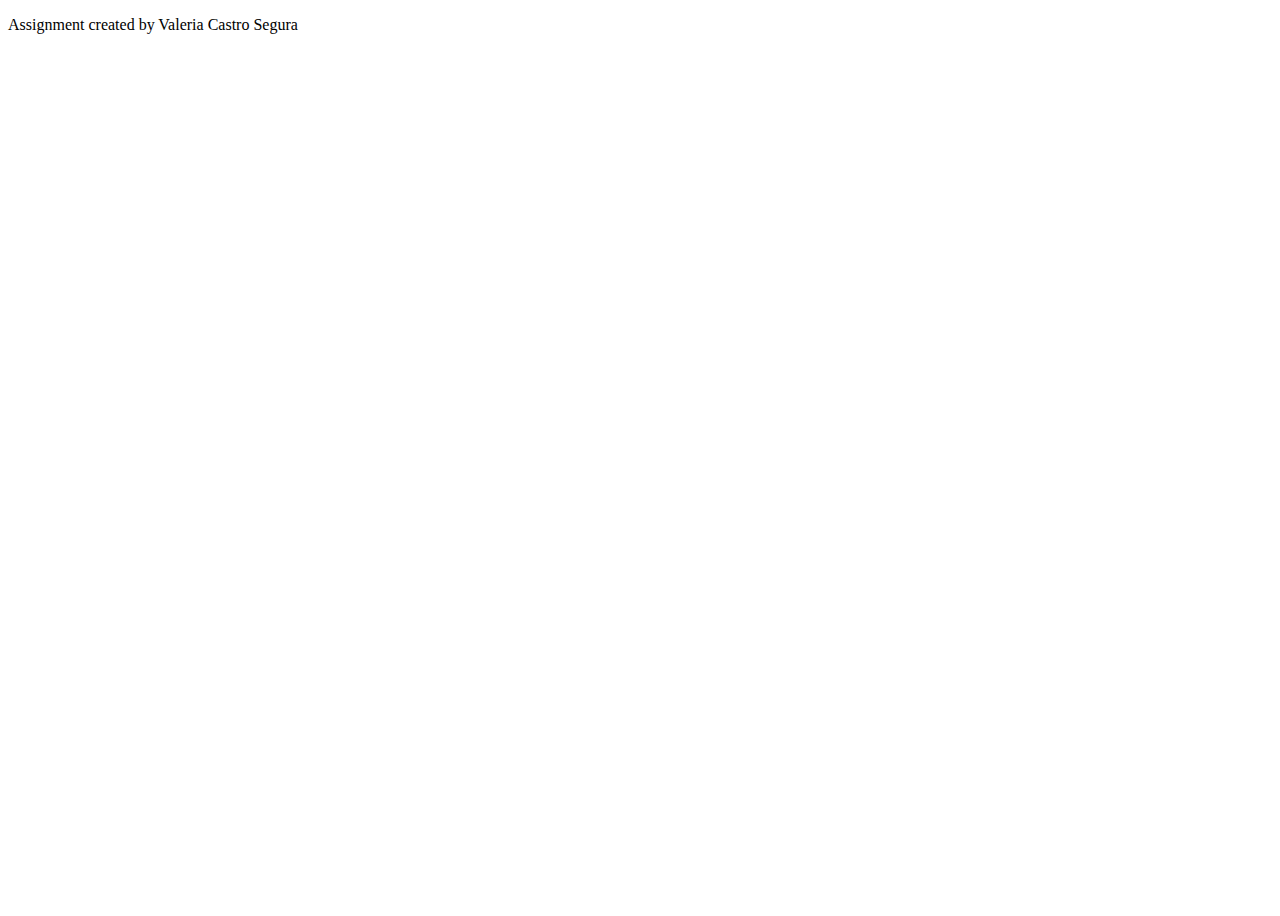
==== index.html @ 15fc86b0 "Initial commit" ====
<!DOCTYPE html>
<html>

<head>
  <meta charset="utf-8">
  <meta name="viewport" content="width=device-width">
  <title>Assignment 1 Homepage</title>
  <link href="style.css" rel="stylesheet" type="text/css" />
</head>

<body>

 
  
  
  
  <header></header>
  <nav></nav>
  <main></main>
  <footer>
    <p> Assignment created by Valeria Castro Segura</p>
  </footer>
  <script src="script.js"></script>

 <!--
  This script places a badge on your repl's full-browser view back to your repl's cover
  page. Try various colors for the theme: dark, light, red, orange, yellow, lime, green,
  teal, blue, blurple, magenta, pink!
  -->
  <script src="https://replit.com/public/js/replit-badge.js" theme="blue" defer></script> 
</body>

</html>
---- style.css ----
html, body {
  height: 100%;
  width: 100%;
}
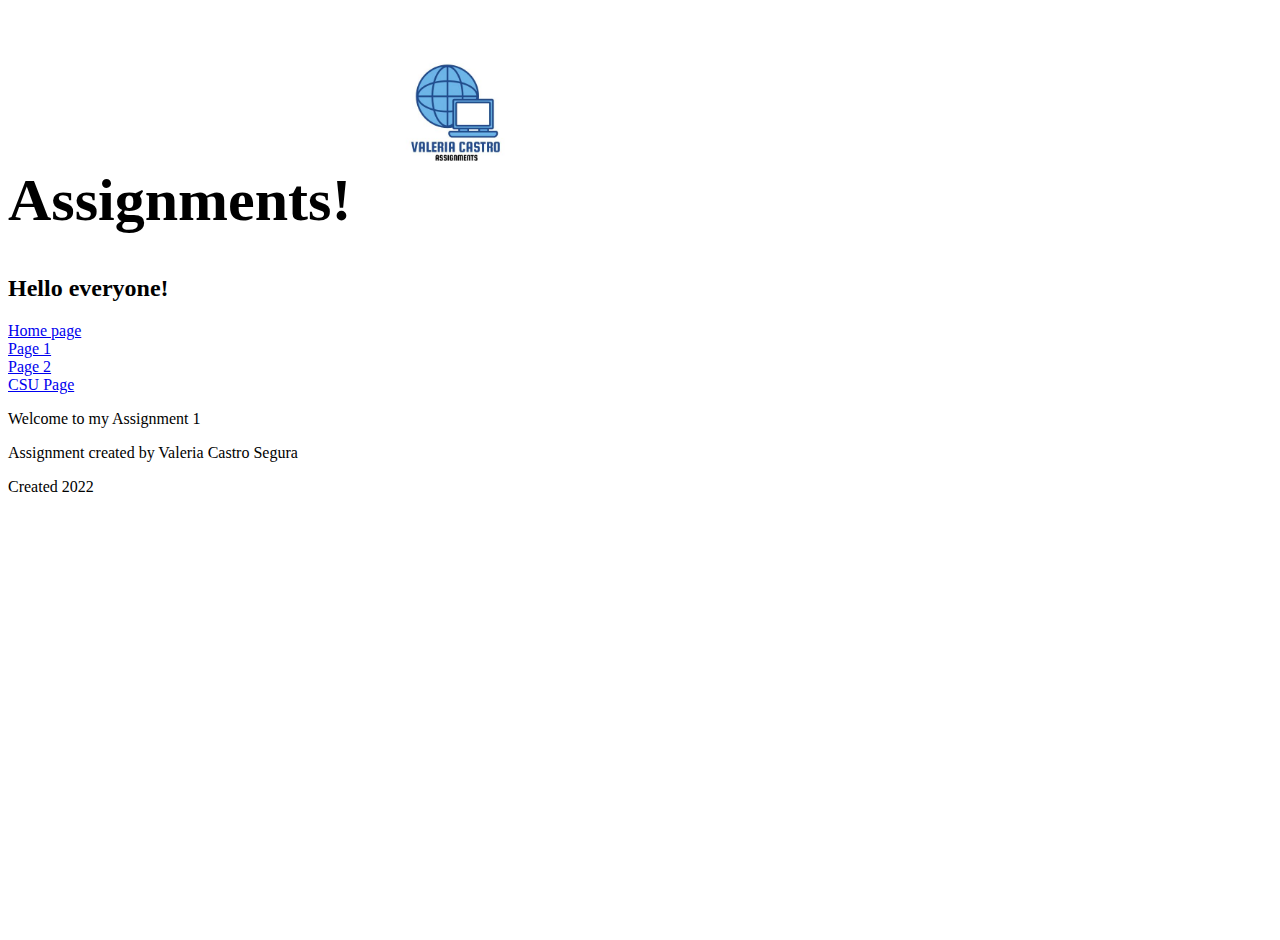
==== commit 8f3f45d5: "I did finish page 1" ====
--- a/index.html
+++ b/index.html
@@ -7,27 +7,37 @@
   <title>Assignment 1 Homepage</title>
   <link href="style.css" rel="stylesheet" type="text/css" />
 </head>
+<body>
+  <div class="grid-container">
+  
+  <header class="h">
+    <h1 style="font-size: 60px;">Assignments!
+  <img src="images/principal.jpg" height="180"></h1> 
+    <h2>Hello everyone!</h2>
+  </header>
 
-<body>
+<nav class="n"
+  <ul>
+  <li><a href="index.html">Home page</a></li>
+  <li><a href="page1.html">Page 1</a></li>
+  <li><a href="page2.html">Page 2</a></li> 
+  <li><a href="csu.html">CSU Page</a></li>
+  </ul>
+  </nav>
 
- 
-  
-  
-  
-  <header></header>
-  <nav></nav>
-  <main></main>
-  <footer>
+    
+  <main class="m">
+    <p>Welcome to my Assignment 1</p>
+  </main>
+    
+  <footer class="f">
     <p> Assignment created by Valeria Castro Segura</p>
+    <p>Created 2022</p>
   </footer>
+
+  </div>
   <script src="script.js"></script>
 
- <!--
-  This script places a badge on your repl's full-browser view back to your repl's cover
-  page. Try various colors for the theme: dark, light, red, orange, yellow, lime, green,
-  teal, blue, blurple, magenta, pink!
-  -->
-  <script src="https://replit.com/public/js/replit-badge.js" theme="blue" defer></script> 
 </body>
 
 </html>
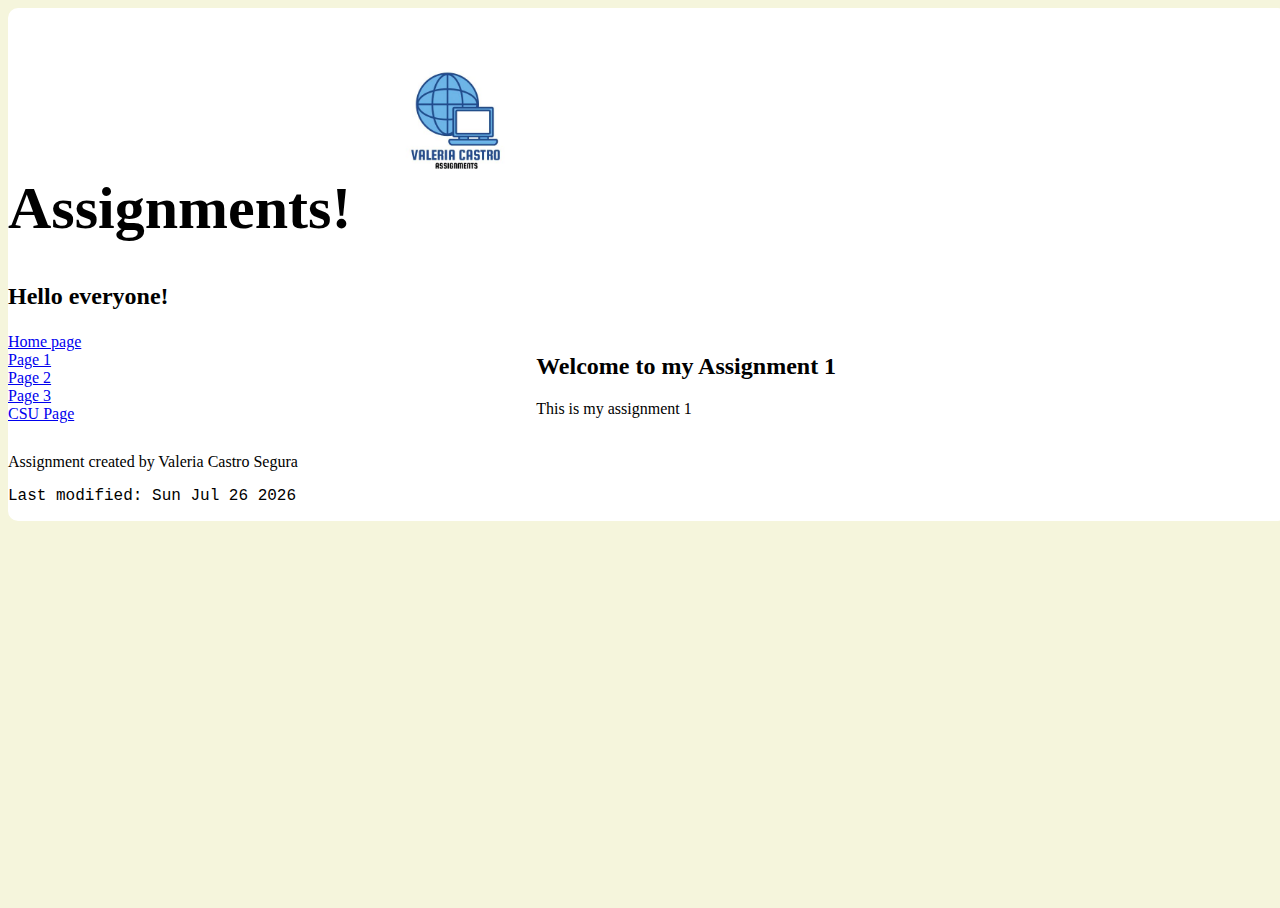
==== commit 14bc0721: "I did create page 3 for my assignment2" ====
--- a/index.html
+++ b/index.html
@@ -21,18 +21,20 @@
   <li><a href="index.html">Home page</a></li>
   <li><a href="page1.html">Page 1</a></li>
   <li><a href="page2.html">Page 2</a></li> 
-  <li><a href="csu.html">CSU Page</a></li>
+  <li><a href="page3.html">Page 3</a></li> 
+  <li><a href="https://www.columbusstate.edu/">CSU Page</a></li>
   </ul>
   </nav>
 
     
   <main class="m">
-    <p>Welcome to my Assignment 1</p>
+    <h2>Welcome to my Assignment 1</h2>
+    <p>This is my assignment 1</p>
   </main>
     
   <footer class="f">
     <p> Assignment created by Valeria Castro Segura</p>
-    <p>Created 2022</p>
+    <p id="modified" style="font-family:courier;"></p>
   </footer>
 
   </div>
--- a/style.css
+++ b/style.css
@@ -2,3 +2,66 @@
   height: 100%;
   width: 100%;
 }
+html, body{
+  background-color: beige;
+}
+.grid-container{
+  background-color:white;
+  border-radius:10px;
+  display:grid;
+  grid-template-areas:
+    "a a a a "
+    "c c b b "
+    "c c b b "
+    "d d d d ";
+  gap:3px;
+  grid-template-columns:repeat(5,1fr)
+  grid-template-rows:repeat(5,90%)
+  padding:3px
+  
+}
+.h{
+  grid-area:a;
+}
+
+.m{
+  grid-area:b;
+}
+
+.n{
+  grid-area:c;
+}
+
+.f{
+  grid-area:d;
+}
+
+page 2
+
+ol.topic{
+  list-style-type; upper-roman;
+}
+ul.basics{
+  list-style-type: lower-roman;
+}
+ul.css{
+  list-style-type: lower-roman;
+}
+ul.style{
+  list-style-type: lower-roman;
+}
+.diff{
+  background-color: lightcoral;
+}
+
+table{
+  width: 100%;
+  border:1px solid
+}
+th{
+  background-color:black;
+  font-family: serif;color:white;
+}
+.atributtes{
+  list-style-type: lower-roman;
+}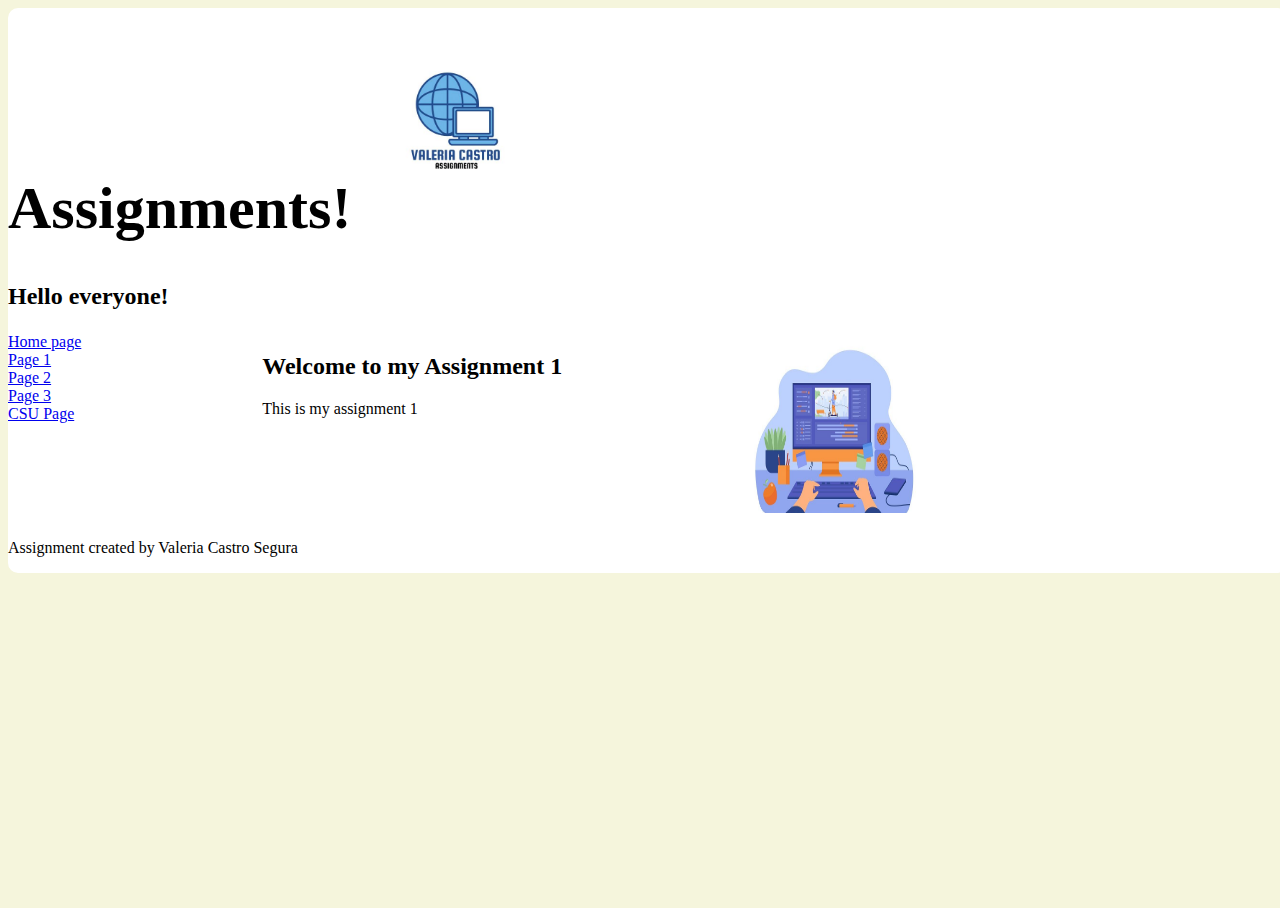
==== commit 30e50b43: "I did add an image on page 1, added a canvas on page 2, and a graph on page 3" ====
--- a/index.html
+++ b/index.html
@@ -2,11 +2,15 @@
 <html>
 
 <head>
+  <title>Assignment 1 Homepage</title>
   <meta charset="utf-8">
-  <meta name="viewport" content="width=device-width">
-  <title>Assignment 1 Homepage</title>
-  <link href="style.css" rel="stylesheet" type="text/css" />
+  <meta name="viewport" content="width=device-width, initial-scale=1.0">
+  <link href="style.css" rel="stylesheet" 
+  type="text/css" />
+  <link rel="stylesheet"
+    media="(min-width:500px" href="style.css">
 </head>
+  
 <body>
   <div class="grid-container">
   
@@ -27,10 +31,18 @@
   </nav>
 
     
-  <main class="m">
+<main class="m">
     <h2>Welcome to my Assignment 1</h2>
     <p>This is my assignment 1</p>
   </main>
+
+  <aside>
+<img src="images/animation.jpg" alt="Computer animation" height="180" width="180">
+
+    
+  </aside>
+
+
     
   <footer class="f">
     <p> Assignment created by Valeria Castro Segura</p>
--- a/style.css
+++ b/style.css
@@ -1,3 +1,4 @@
+
 html, body {
   height: 100%;
   width: 100%;
@@ -10,10 +11,11 @@
   border-radius:10px;
   display:grid;
   grid-template-areas:
-    "a a a a "
-    "c c b b "
-    "c c b b "
-    "d d d d ";
+
+    "a a a a a a a a"
+    "c c b b e e e e"
+    "c c b b e e e e"
+    "d d d d d d d d";
   gap:3px;
   grid-template-columns:repeat(5,1fr)
   grid-template-rows:repeat(5,90%)
@@ -35,6 +37,9 @@
 .f{
   grid-area:d;
 }
+.a{
+  grid-area:e;
+}
 
 page 2
 
@@ -54,14 +59,89 @@
   background-color: lightcoral;
 }
 
+/*Style color for table on page 2*/
 table{
   width: 100%;
   border:1px solid
 }
+
 th{
-  background-color:black;
+  background-color:purple;
   font-family: serif;color:white;
 }
 .atributtes{
   list-style-type: lower-roman;
-}+
+
+table,th,td{
+  border-block: 3px solid;
+  border-block-end: 3px solid;
+  border-block-color: purple;
+}
+
+/*Style to set up canvas on page 1*/ 
+canvas{
+  height: 200%;
+  width: 100%;
+  border:1px solid purple;
+  
+}
+
+
+/*Style to set up the svg graph in page 3*/
+svg{
+  width: 180%;
+  height: 100%;
+  stroke:black;
+  stroke-width: 1px;
+  fill-rule: evenodd;
+  
+}
+/*Style to set up #############3*/
+*{
+  box-sizing:border-box;
+}  
+.nav{
+  padding: 8px;  
+  float:left;
+  width: 20%;
+  margin-top: 7px;
+}
+.main{
+  float: left;
+  padding: 0 20px;
+  width: 20%;
+  overflow: hidden;
+}
+
+.aside{
+  padding:10px 15px;
+  float: left;
+  margin-top: 7px;
+  width:20%;
+}
+
+.footer{
+  padding: 10px;
+  text-align: center;
+  color:pink;
+}
+/*layout for tablets*/
+@media screen and (max-width:800px){
+  .main{
+   width: 80%;
+  padding:0;
+  }
+  .aside{
+    width: 100%;
+  }
+}
+/*Layout for phones*/
+@media screen and (max-width:500px){
+  .main, .nav, .aside,{
+    width: 100%;
+  }
+}
+
+
+
--- a/style.css
+++ b/style.css
@@ -1,3 +1,4 @@
+
 html, body {
   height: 100%;
   width: 100%;
@@ -10,10 +11,11 @@
   border-radius:10px;
   display:grid;
   grid-template-areas:
-    "a a a a "
-    "c c b b "
-    "c c b b "
-    "d d d d ";
+
+    "a a a a a a a a"
+    "c c b b e e e e"
+    "c c b b e e e e"
+    "d d d d d d d d";
   gap:3px;
   grid-template-columns:repeat(5,1fr)
   grid-template-rows:repeat(5,90%)
@@ -35,6 +37,9 @@
 .f{
   grid-area:d;
 }
+.a{
+  grid-area:e;
+}
 
 page 2
 
@@ -54,14 +59,89 @@
   background-color: lightcoral;
 }
 
+/*Style color for table on page 2*/
 table{
   width: 100%;
   border:1px solid
 }
+
 th{
-  background-color:black;
+  background-color:purple;
   font-family: serif;color:white;
 }
 .atributtes{
   list-style-type: lower-roman;
-}+
+
+table,th,td{
+  border-block: 3px solid;
+  border-block-end: 3px solid;
+  border-block-color: purple;
+}
+
+/*Style to set up canvas on page 1*/ 
+canvas{
+  height: 200%;
+  width: 100%;
+  border:1px solid purple;
+  
+}
+
+
+/*Style to set up the svg graph in page 3*/
+svg{
+  width: 180%;
+  height: 100%;
+  stroke:black;
+  stroke-width: 1px;
+  fill-rule: evenodd;
+  
+}
+/*Style to set up #############3*/
+*{
+  box-sizing:border-box;
+}  
+.nav{
+  padding: 8px;  
+  float:left;
+  width: 20%;
+  margin-top: 7px;
+}
+.main{
+  float: left;
+  padding: 0 20px;
+  width: 20%;
+  overflow: hidden;
+}
+
+.aside{
+  padding:10px 15px;
+  float: left;
+  margin-top: 7px;
+  width:20%;
+}
+
+.footer{
+  padding: 10px;
+  text-align: center;
+  color:pink;
+}
+/*layout for tablets*/
+@media screen and (max-width:800px){
+  .main{
+   width: 80%;
+  padding:0;
+  }
+  .aside{
+    width: 100%;
+  }
+}
+/*Layout for phones*/
+@media screen and (max-width:500px){
+  .main, .nav, .aside,{
+    width: 100%;
+  }
+}
+
+
+
